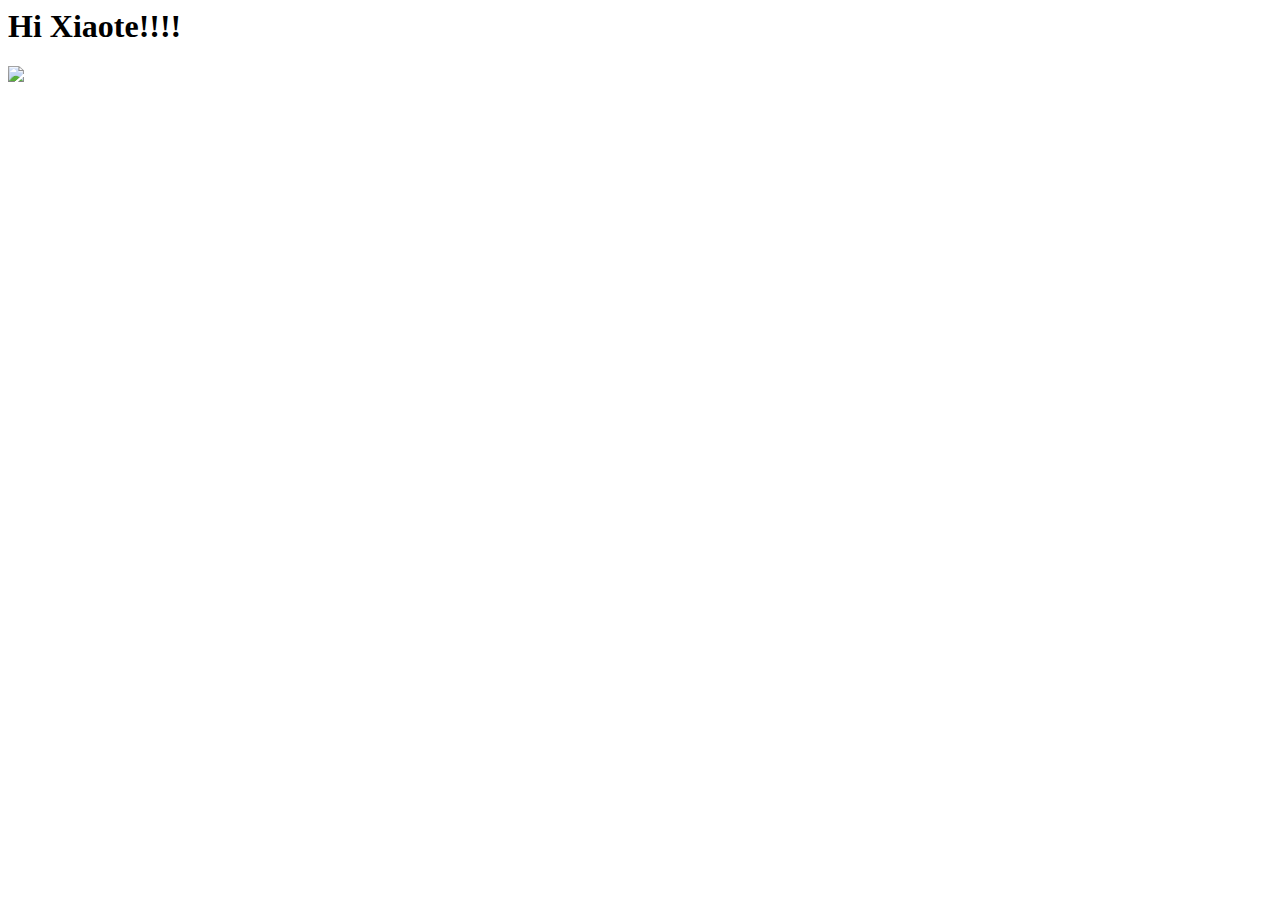
==== Web/mealPlanPP/ui/index.html @ e1e733b8 "inital setup for web, half way through organizing the paths..." ====
<html lang="en">
  <head>
    <meta charset="utf-8">
    <meta http-equiv="X-UA-Compatible" content="IE=edge">
    <meta name="viewport" content="width=device-width, initial-scale=1">
    <meta name="description" content="">
    <meta name="author" content="">
    <link rel="shortcut icon" href="../../assets/ico/favicon.ico">

    <title>MealPlan++</title>
  </head>

  <body>
    <h1> Hi Xiaote!!!! </h1>
    <img src="/assets/happy.png" />
  </body>
</html>
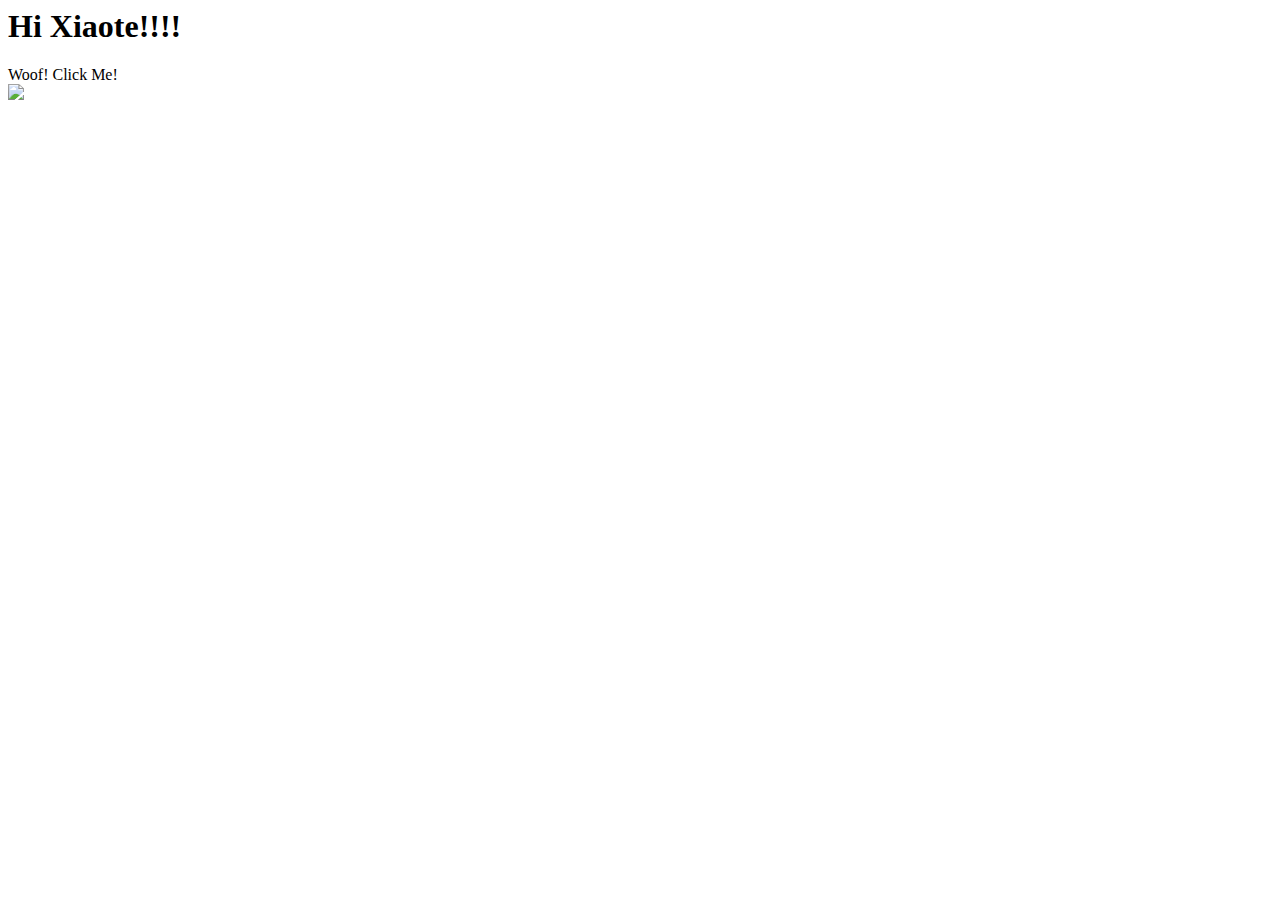
==== commit 7af27a27: "added jquery, underscorejs, backbonejs and some test code" ====
--- a/Web/mealPlanPP/ui/index.html
+++ b/Web/mealPlanPP/ui/index.html
@@ -7,11 +7,17 @@
     <meta name="author" content="">
     <link rel="shortcut icon" href="../../assets/ico/favicon.ico">
 
+    <script type="text/javascript" src="javascript/jquery-1.11.1.min.js"></script>
+    <script type="text/javascript" src="javascript/underscore-min.js"></script>
+    <script type="text/javascript" src="javascript/backbone-min.js"></script>
+    <script type="text/javascript" src="javascript/homepage.js"></script>
+
     <title>MealPlan++</title>
   </head>
 
   <body>
     <h1> Hi Xiaote!!!! </h1>
-    <img src="/assets/happy.png" />
+    <div class="woof"> Woof! Click Me!</div>
+    <img id="birthdayImg" src="/assets/happy.png" />
   </body>
 </html>
